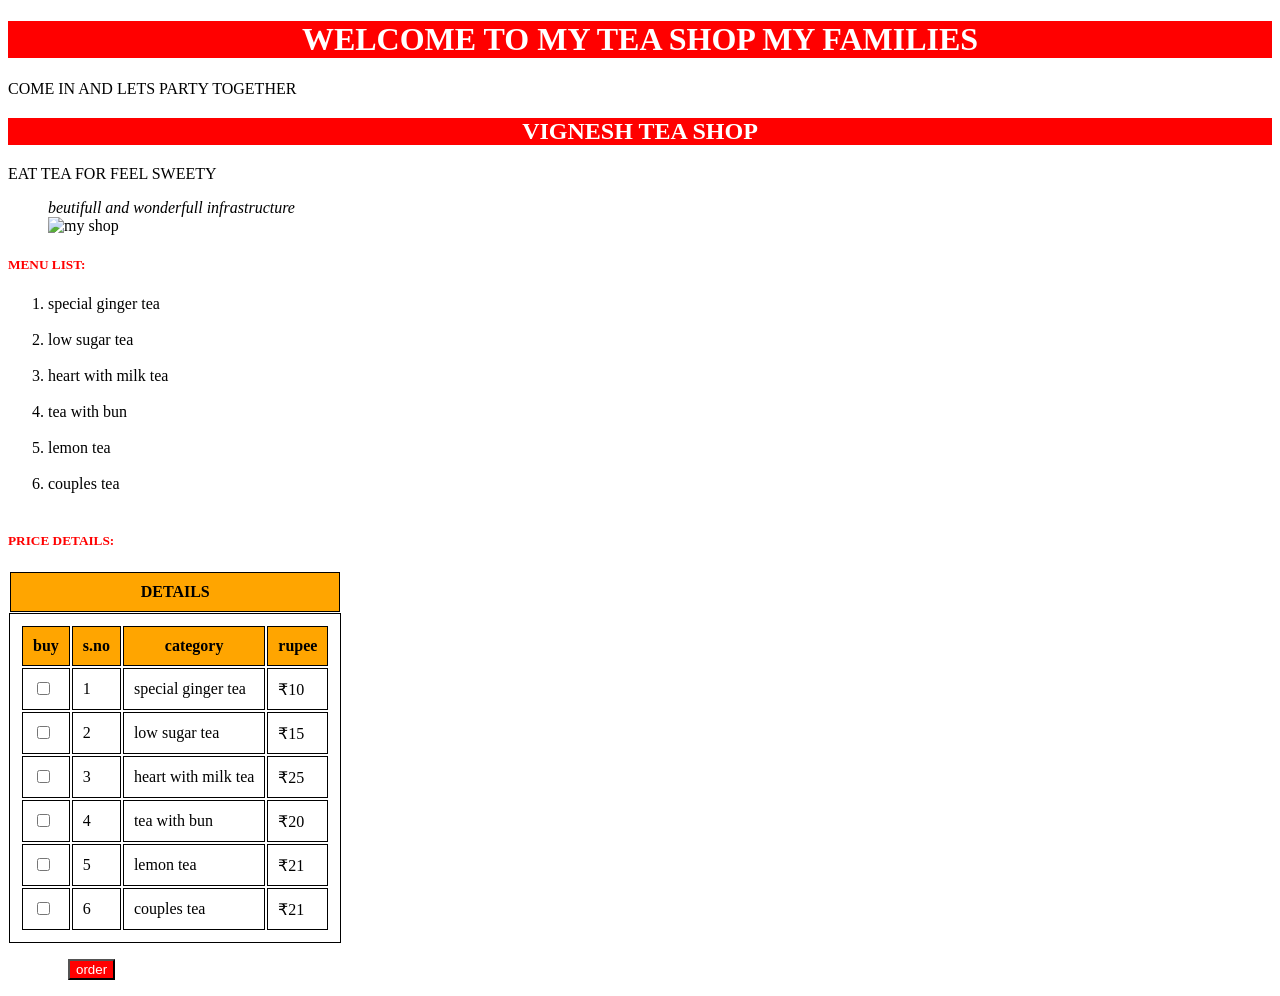
==== menu.html @ 3bd2f263 "Add files via upload" ====
<!DOCTYPE html>
<html lang="en">
<head>
	<meta charset="UTF-8">
	<link rel="stylesheet" href="main.css" type="text/css">
	
	<title>TEA SHOP NEW OPENING</title>
	<link rel="icon" href="tea.png/icon.jpg" type="image/jpg">
	<style>
		body{
		font-family: times new roman;
		

	}
		button{
			background-color: red;
			text-align: center;
			cursor: pointer;
			color: white;
}
</style>

   
</head>
<body>
	<h1 style="color: white; background-color: red; text-align: center;">WELCOME TO MY TEA SHOP MY FAMILIES</h1>
	<p>COME IN AND LETS PARTY TOGETHER</P>
	<h2 style="color: white; background-color: red; text-align: center;">VIGNESH TEA SHOP</h2>
	<p>EAT TEA FOR FEEL SWEETY</P>

	<figure>
		<figcaption>
					<em>beutifull and wonderfull infrastructure</em>
		</figcaption>

		<img src="tea.png/tea.jpg" alt="my shop" width="500" height="300" title="vikky tea shop">
		
	</figure>
	
        		<h5 style="color: red; text-weight: bold; te">MENU LIST:</h5>
	<p>
		<nav>
			<ol>
				<li>special ginger tea</li><br>
				<li>low sugar tea</li><br>
				<li>heart with milk tea</a></li><br>
				<li>tea with bun</li><br>
				<li>lemon tea</li><br>
				<li>couples tea</a></li><br>
			</ol>
		</nav>
	</p>
				<h5 style="color: red; text-weight: bold;">PRICE DETAILS:</h5>
<form action="7550349695@ptaxis" method="get">
				<table>
				 	<caption><strong>DETAILS</strong></caption>
					<th>buy</th>
					<th>s.no</th>
					<th>category</th>
					<th>rupee</th>

					<tr>
						<td><input type="checkbox" name="category" 	value="special ginger tea"></td>
						<td>1</td>
						<td>special ginger tea</td>
						<td>&#8377;10</td>
					</tr>
					<tr>
						<td><input type="checkbox" name="category" 	value="low sugar tea"></td>
						<td>2</td>
						<td>low sugar tea</td>
						<td>&#8377;15</td>
					</tr>
					<tr>
						<td><input type="checkbox" name="category" 	value="heart with milk tea"></td>

						<td>3</td>
						<td>heart with milk tea</td>
						<td>&#8377;25</td>
					</tr>
					<tr>
						<td><input type="checkbox" name="category" 	value="tea with bun"></td>


						<td>4</td>
						<td>tea with bun</td>
						<td>&#8377;20</td>
					</tr>
					<tr>
						<td><input type="checkbox" name="category" 	value="	lemon tea"></td>



						<td>5</td>
						<td>lemon tea</td>
						<td>&#8377;21</td>
					</tr>
					<tr>
						<td><input type="checkbox" name="category" 	value="couples tea"></td>



						<td>6</td>
						<td>couples tea</td>
						<td>&#8377;21</td>
					</tr> 
					
				</table>
<p>



&nbsp &nbsp &nbsp &nbsp&nbsp&nbsp&nbsp&nbsp&nbsp&nbsp&nbsp
	<a><button>order</button></a>
</form>
</p>
</body>
</html>
---- main.css ----
body
{
font-family: "times new roman";}
table, th, tr,td {
border: 0.5px solid black;
margin: 1px;
padding: 10px; }

th, caption{
background-color: orange;
border: 0.5px solid black;
margin: 1px;
padding: 10px;
}
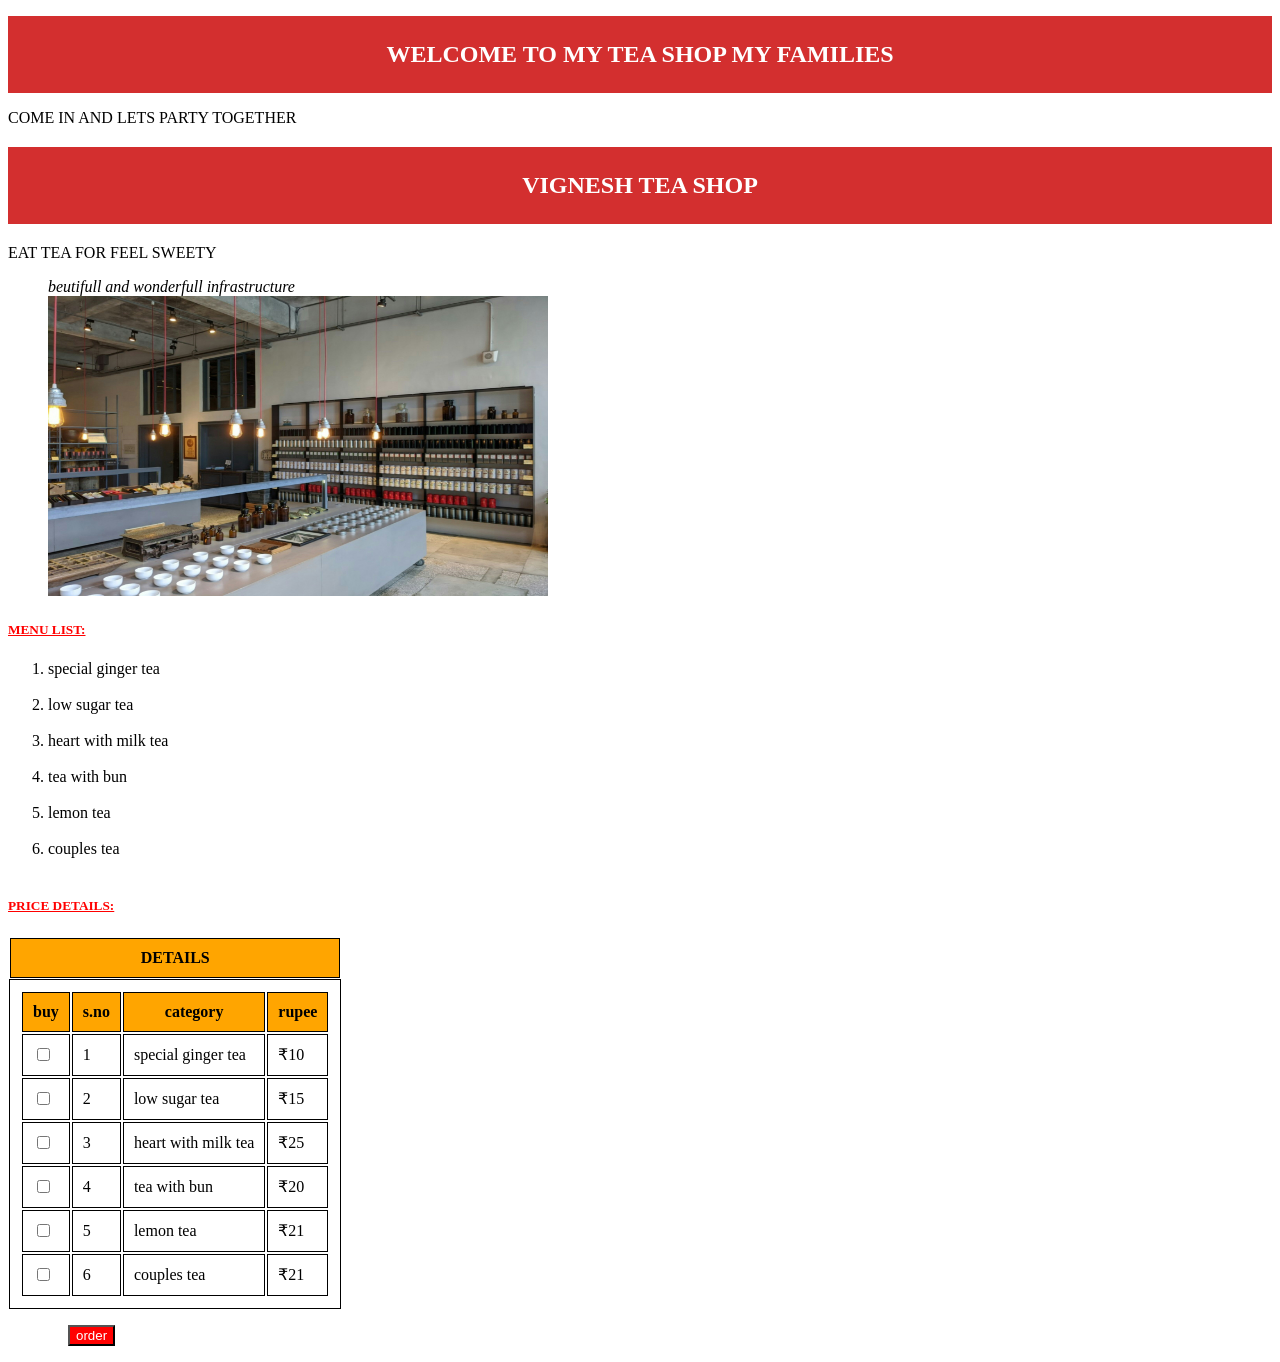
==== commit 1d41ee16: "Add files via upload" ====
--- a/menu.html
+++ b/menu.html
@@ -5,7 +5,7 @@
 	<link rel="stylesheet" href="main.css" type="text/css">
 	
 	<title>TEA SHOP NEW OPENING</title>
-	<link rel="icon" href="tea.png/icon.jpg" type="image/jpg">
+	<link rel="icon" href="images/icon.jpg" type="image/jpg">
 	<style>
 		body{
 		font-family: times new roman;
@@ -23,9 +23,9 @@
    
 </head>
 <body>
-	<h1 style="color: white; background-color: red; text-align: center;">WELCOME TO MY TEA SHOP MY FAMILIES</h1>
+	<h1>WELCOME TO MY TEA SHOP MY FAMILIES</h1>
 	<p>COME IN AND LETS PARTY TOGETHER</P>
-	<h2 style="color: white; background-color: red; text-align: center;">VIGNESH TEA SHOP</h2>
+	<h2>VIGNESH TEA SHOP</h2>
 	<p>EAT TEA FOR FEEL SWEETY</P>
 
 	<figure>
@@ -33,11 +33,11 @@
 					<em>beutifull and wonderfull infrastructure</em>
 		</figcaption>
 
-		<img src="tea.png/tea.jpg" alt="my shop" width="500" height="300" title="vikky tea shop">
+		<img src="images/tea.jpg" alt="my shop" width="500" height="300" title="vikky tea shop">
 		
 	</figure>
 	
-        		<h5 style="color: red; text-weight: bold; te">MENU LIST:</h5>
+        		<h5 style="color: red; text-weight: bold; text-decoration: underline;">MENU LIST:</h5>
 	<p>
 		<nav>
 			<ol>
@@ -50,7 +50,7 @@
 			</ol>
 		</nav>
 	</p>
-				<h5 style="color: red; text-weight: bold;">PRICE DETAILS:</h5>
+				<h5 style="color: red; text-weight: bold; text-decoration: underline;">PRICE DETAILS:</h5>
 <form action="7550349695@ptaxis" method="get">
 				<table>
 				 	<caption><strong>DETAILS</strong></caption>
--- a/main.css
+++ b/main.css
@@ -1,7 +1,17 @@
 
 body
 {
-font-family: "times new roman";}
+font-family: "times new roman";
+}
+h1 ,h2 {
+   background-color: #d32f2f;
+            color: white;
+            padding: 25px;
+            text-align: center;
+            font-size: 24px;
+            font-weight: bold;
+            text-transform: uppercase;
+    }
 table, th, tr,td {
 border: 0.5px solid black;
 margin: 1px;
